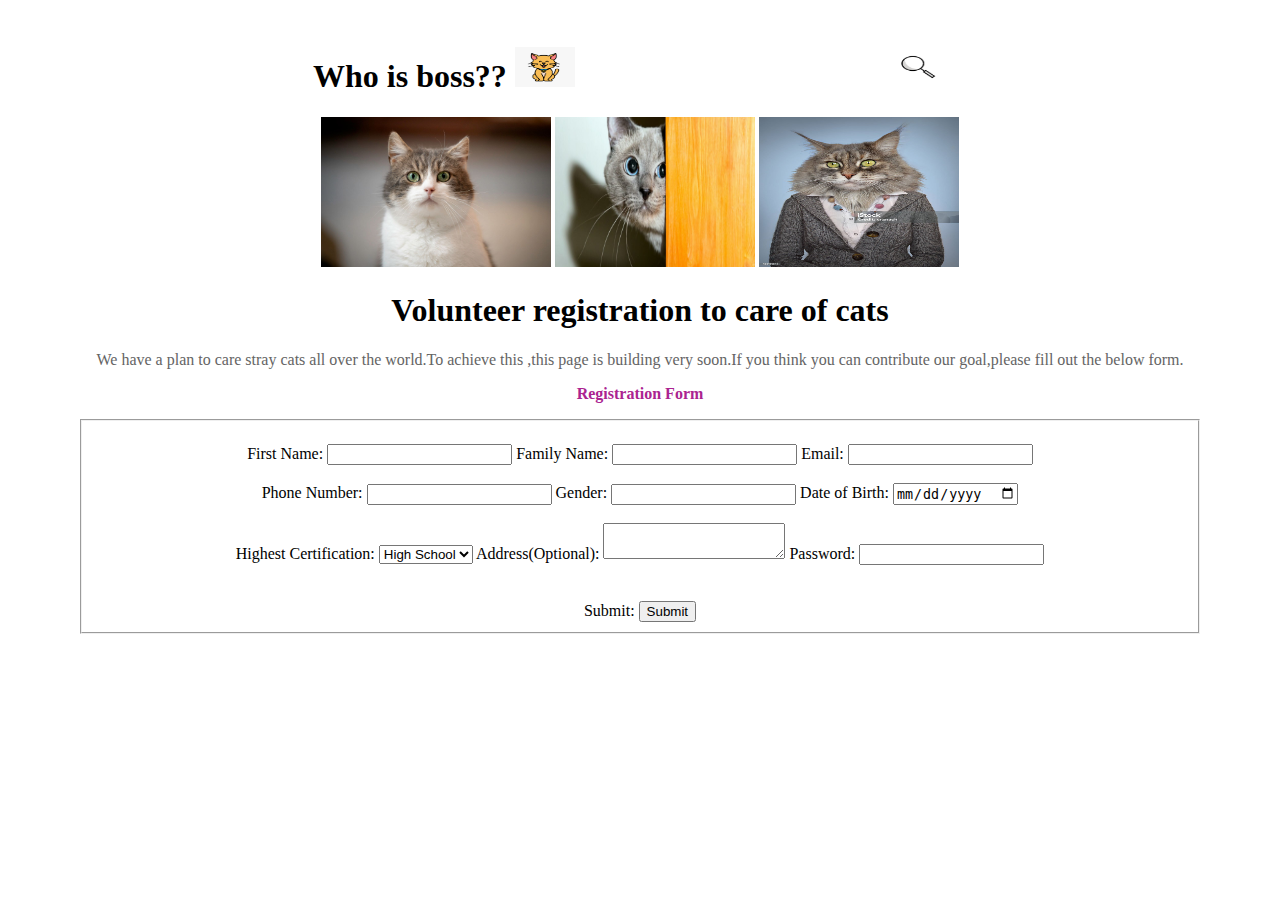
==== html_grindlagen/page2.html @ 5fca7fbf "Creating html Formulare" ====
<!DOCTYPE html>
<html lang="de">

<head>
    <title>Cats Home</title>
    <meta charset="UTF-8">
    <link rel="stylesheet" href="myCss.css">
</head>

<body>

<br>

<h1 class="cp2">Who is boss??
    <img src="cat_icon.png" alt="cat_icon" width="60" height="40">

    <a href="https://www.google.com" class="cp2" target="_blank">
        <img src="search.png" width="60" height="40">
    </a>

</h1>

<div class="cdiv">
    <img src="1.jpg" alt="Girl in a jacket" width="230" height="150">
    <img src="2.jpg" alt="Girl in a jacket" width="200" height="150">
    <img src="3.jpg" alt="Girl in a jacket" width="200" height="150">
</div>

<h1 class="next">
    Volunteer registration to care of cats
</h1>

<p id="pn">
    We have a plan to care stray cats all over the world.To achieve this
    ,this page is building very soon.If you think you can contribute our goal,please
    fill out the below form.
</p>
<p id="s">
   Registration Form
</p>

<form class="cdiv">
    <fieldset>
        <br>
        <div>
            <label for="firstname">
                First Name:
            </label>
            <input id="firstname" type="text">

            <label for="familyname">
                Family Name:
            </label>
            <input id="familyname" type="text">

            <label for="email">
                Email:
            </label>
            <input id="email" type="text">

        </div>
        <br>

        <div>
            <label for="phonenumber">
                Phone Number:
            </label>
            <input id="phonenumber" type="text">

            <label for="gender">
                Gender:
            </label>
            <input list="gender">
            <datalist id="gender">
                <option value="Male">
                <option value="Female">
                <option value="No gender">
            </datalist>
            <label for="birthdate">
                Date of Birth:
            </label>
            <input id="birthdate" type="Date">
        </div>

        <br>
        <div>
            <label for="hc">
                Highest Certification:
            </label>
            <select id="hc">
                <option value="highschool">High School</option>
                <option value="uni">University</option>
                <option value="others">others</option>
            </select>


            <label for="address">
                Address(Optional):
            </label>

            <textarea id="address" name="address">

        </textarea>
            <label for="password">
                Password:
            </label>
            <input id="password" type="password">
        </div>
        <br>
        <br>
        <label for="submit">
            Submit:
        </label>
        <input id="submit" type="submit">

        <br>
    </fieldset>
</form>
</body>
</html>
---- html_grindlagen/myCss.css ----
td::first-letter {

    font-weight: bold;
}

p:hover {
    color: blue;
}

#n2 {
    font-size: xxx-large;
}

.cp {
    text-align: justify;
    padding-right: 300px;
    padding-left: 300px;
}

.cp1 {
    text-align: justify;
    padding-right: 200px;
    padding-left: 180px;
}

.cp2 {
    padding-left: 305px;
}

.cdiv {
    text-align: center;
    padding-right: 70px;
    padding-left: 70px;
}

#n3 {
    padding-left: 20px;
}

.center {
    text-align: center;
}

.changeColor {
    color: gray;
}

.centerTable {
    width: 700px;
    font-size: large;
    margin-left: auto;
    margin-right: auto;

}

th, td {
!important;
    border-bottom: 1px solid #ddd;
    text-align: center;
}

a {
    padding-left: 110px;
}

.sizelinks {
    width: 50px;
    height: 50px;
}

h1.next {

    text-align: center;
}

/*The specific is 0-1-1 */

#pn {
    text-align: center;
    color: rgb(100, 100, 100);
}

#s {
    text-align: center;
    font-weight: bold;
    color: #AB2390;
}
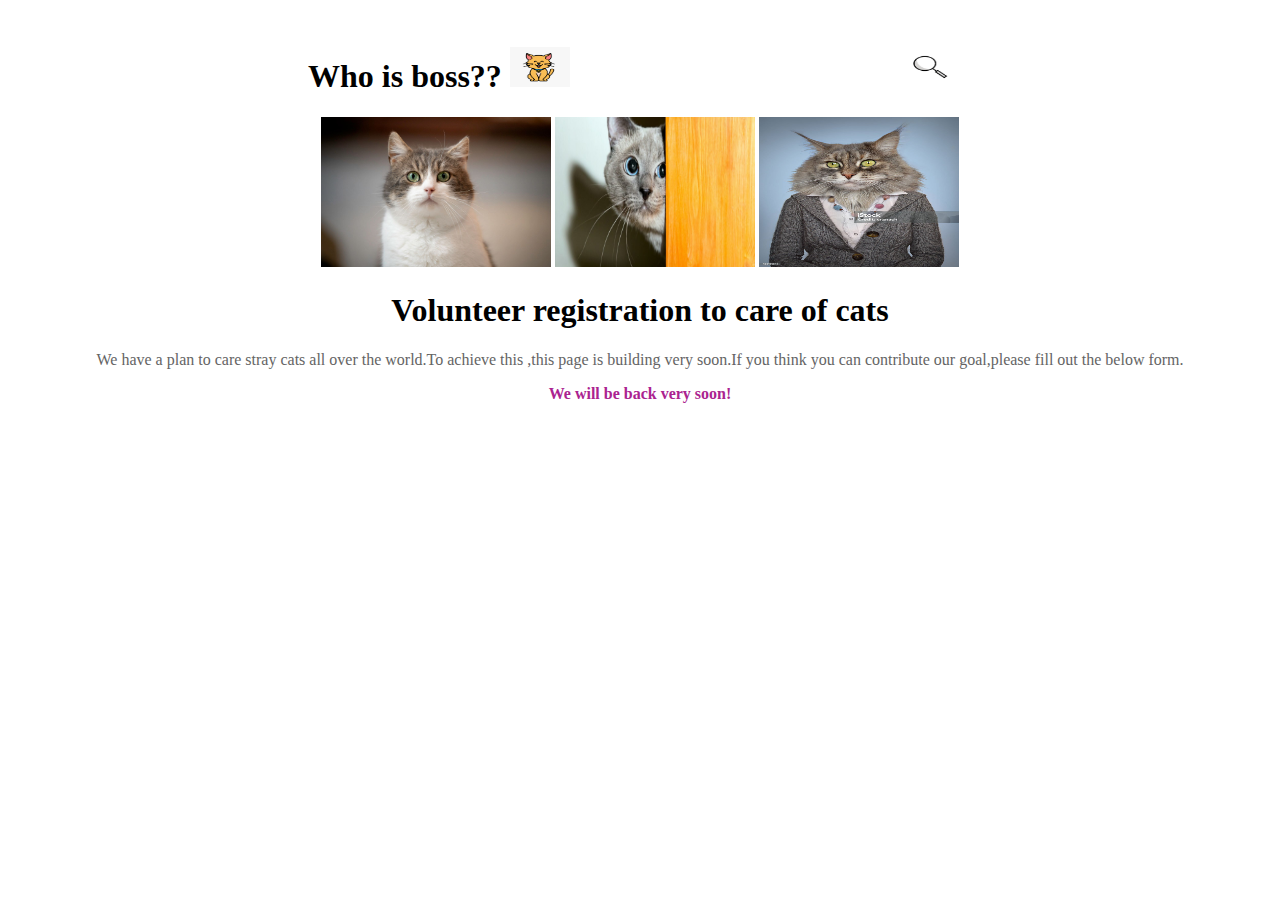
==== commit bb1d4846: "I have done Task of Box Model and also some improvement of pages" ====
--- a/html_grindlagen/page2.html
+++ b/html_grindlagen/page2.html
@@ -11,11 +11,11 @@
 
 <br>
 
-<h1 class="cp2">Who is boss??
-    <img src="cat_icon.png" alt="cat_icon" width="60" height="40">
+<h1 class="cp" >Who is boss??
+    <img  src="cat_icon.png" alt="cat_icon"  width="60" height="40">
 
-    <a href="https://www.google.com" class="cp2" target="_blank">
-        <img src="search.png" width="60" height="40">
+    <a href="https://www.google.com"  target="_blank">
+        <img  src="search.png" id="imgposition"  width="60" height="40" alt="search icon">
     </a>
 
 </h1>
@@ -36,85 +36,8 @@
     fill out the below form.
 </p>
 <p id="s">
-   Registration Form
+    We will be back very soon!
 </p>
-
-<form class="cdiv">
-    <fieldset>
-        <br>
-        <div>
-            <label for="firstname">
-                First Name:
-            </label>
-            <input id="firstname" type="text">
-
-            <label for="familyname">
-                Family Name:
-            </label>
-            <input id="familyname" type="text">
-
-            <label for="email">
-                Email:
-            </label>
-            <input id="email" type="text">
-
-        </div>
-        <br>
-
-        <div>
-            <label for="phonenumber">
-                Phone Number:
-            </label>
-            <input id="phonenumber" type="text">
-
-            <label for="gender">
-                Gender:
-            </label>
-            <input list="gender">
-            <datalist id="gender">
-                <option value="Male">
-                <option value="Female">
-                <option value="No gender">
-            </datalist>
-            <label for="birthdate">
-                Date of Birth:
-            </label>
-            <input id="birthdate" type="Date">
-        </div>
-
-        <br>
-        <div>
-            <label for="hc">
-                Highest Certification:
-            </label>
-            <select id="hc">
-                <option value="highschool">High School</option>
-                <option value="uni">University</option>
-                <option value="others">others</option>
-            </select>
-
-
-            <label for="address">
-                Address(Optional):
-            </label>
-
-            <textarea id="address" name="address">
-
-        </textarea>
-            <label for="password">
-                Password:
-            </label>
-            <input id="password" type="password">
-        </div>
-        <br>
-        <br>
-        <label for="submit">
-            Submit:
-        </label>
-        <input id="submit" type="submit">
-
-        <br>
-    </fieldset>
-</form>
 </body>
 </html>
+
--- a/html_grindlagen/myCss.css
+++ b/html_grindlagen/myCss.css
@@ -1,4 +1,8 @@
-
+#imgposition
+{
+    position: absolute;
+    left: 900px;
+}
 td::first-letter {
 
     font-weight: bold;
@@ -16,16 +20,6 @@
     text-align: justify;
     padding-right: 300px;
     padding-left: 300px;
-}
-
-.cp1 {
-    text-align: justify;
-    padding-right: 200px;
-    padding-left: 180px;
-}
-
-.cp2 {
-    padding-left: 305px;
 }
 
 .cdiv {
@@ -86,3 +80,100 @@
     font-weight: bold;
     color: #AB2390;
 }
+
+.sizesection {
+    width: 200px;
+    background: #AB2390;
+}
+
+.changeinline {
+    display: inline-block;
+}
+
+
+.changeposition {
+    position: absolute;
+    top: 380px;
+    left: 430px;
+    width: 410px;
+    height: 410px;
+    box-sizing: border-box;
+    border: 2px white solid;
+
+}
+
+.changeindex {
+    position: relative;
+    top: 100px;
+    left: 100px;
+    z-index: 2;
+}
+
+.picture1 {
+    background-image: url("11.png");
+    background-size: 196px 196px;
+    width: 200px;
+    height: 200px;
+    background-position: center;
+    background-repeat: no-repeat;
+    box-sizing: border-box;
+    padding-right: 4px;
+
+}
+
+.picture2 {
+    position: absolute;
+    background-image: url("13.png");
+    background-size: 196px 196px;
+    width: 200px;
+    height: 200px;
+    left: 200px;
+    background-position: center;
+    background-repeat: no-repeat;
+    box-sizing: border-box;
+    padding-bottom: 4px;
+
+
+}
+
+.picture3 {
+    background-image: url("12.png");
+    background-size: 196px 196px;
+    width: 200px;
+    height: 200px;
+    background-position: center;
+    background-repeat: no-repeat;
+    box-sizing: border-box;
+
+
+}
+
+.picture4 {
+    position: absolute;
+    background-image: url("15.png");
+    background-size: 196px 196px;
+    width: 200px;
+    height: 200px;
+    left: 200px;
+    background-position: center;
+    background-repeat: no-repeat;
+    box-sizing: border-box;
+    padding-left: 4px;
+
+
+}
+
+.picture5 {
+    position: absolute;
+    background-image: url("14.png");
+    background-size: 196px 196px;
+    width: 200px;
+    height: 200px;
+
+    background-position: center;
+    background-repeat: no-repeat;
+    box-sizing: border-box;
+    border: 4px white solid;
+
+
+}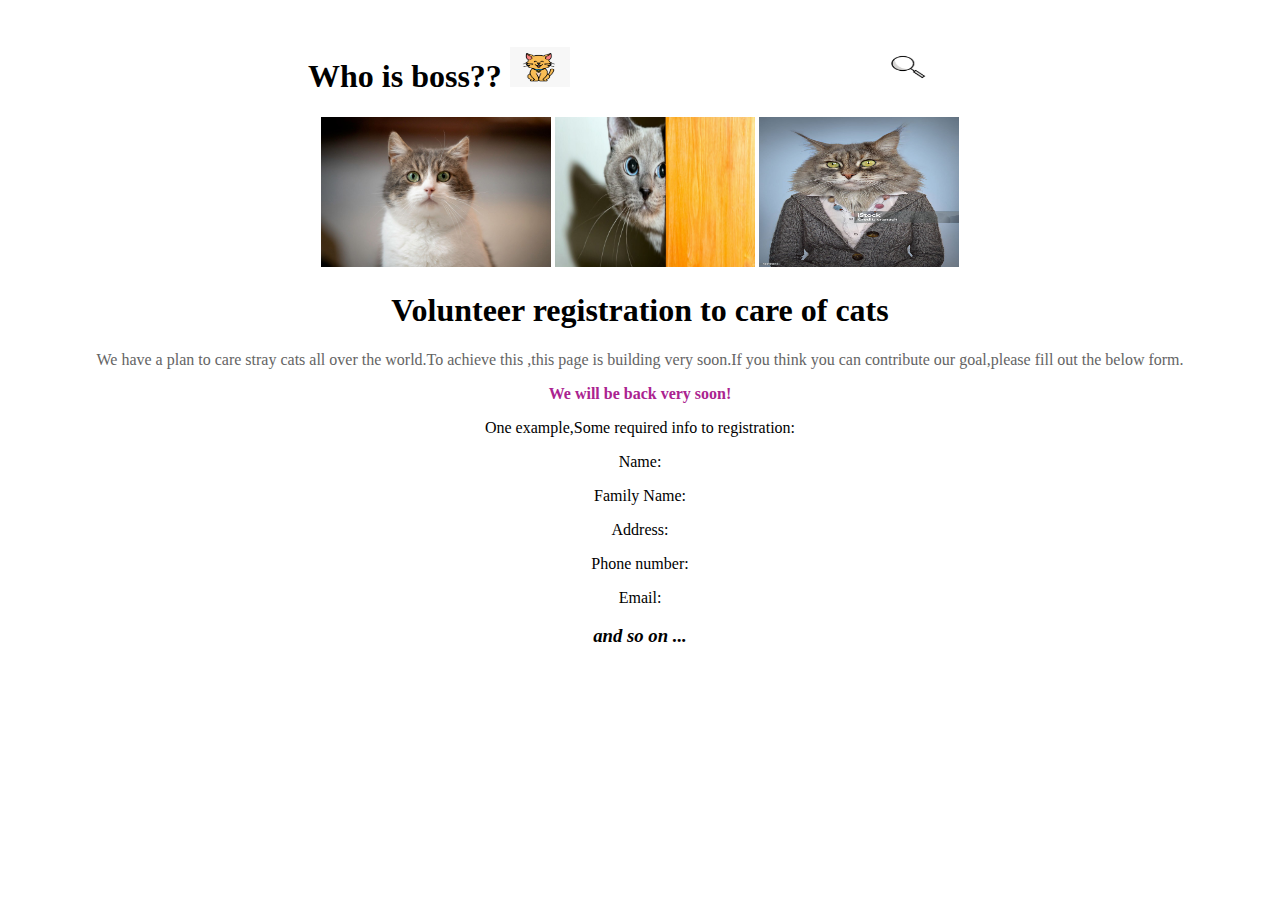
==== commit 0648314e: "Wanted changes have been done..." ====
--- a/html_grindlagen/page2.html
+++ b/html_grindlagen/page2.html
@@ -11,11 +11,11 @@
 
 <br>
 
-<h1 class="cp" >Who is boss??
-    <img  src="cat_icon.png" alt="cat_icon"  width="60" height="40">
+<h1 class="cp">Who is boss??
+    <img src="cat_icon.png" alt="cat_icon" width="60" height="40">
 
-    <a href="https://www.google.com"  target="_blank">
-        <img  src="search.png" id="imgposition"  width="60" height="40" alt="search icon">
+    <a href="https://www.google.com" class="cp2" target="_blank">
+        <img src="search.png" width="60" height="40">
     </a>
 
 </h1>
@@ -38,6 +38,33 @@
 <p id="s">
     We will be back very soon!
 </p>
+<div class="center">
+    <p>
+        One example,Some required info to registration:
+    </p>
+
+
+
+    <p>
+        Name:
+
+    </p>
+    <p>
+        Family Name:
+    </p>
+    <p>
+        Address:
+    </p>
+    <p>
+    Phone number:
+    </p>
+    <p>
+        Email:
+    </p>
+<h3>
+        and so on ...
+</h3>
+</div>
 </body>
 </html>
 
--- a/html_grindlagen/myCss.css
+++ b/html_grindlagen/myCss.css
@@ -1,46 +1,48 @@
-#imgposition
-{
-    position: absolute;
-    left: 900px;
-}
-td::first-letter {
+
+td::first-letter{
 
     font-weight: bold;
 }
 
-p:hover {
-    color: blue;
+p:hover{
+  color: blue;
 }
 
-#n2 {
+#n2{
     font-size: xxx-large;
 }
-
-.cp {
+.cp{
     text-align: justify;
     padding-right: 300px;
     padding-left: 300px;
 }
-
-.cdiv {
+.cp1{
+    text-align: justify;
+    padding-right: 200px;
+    padding-left: 180px;
+}
+.cp2{
+    padding-left: 300px;
+}
+.cdiv{
     text-align: center;
     padding-right: 70px;
     padding-left: 70px;
 }
 
-#n3 {
+#n3{
     padding-left: 20px;
 }
-
-.center {
+.center
+{
     text-align: center;
 }
+.changeColor
 
-.changeColor {
+{
     color: gray;
 }
-
-.centerTable {
+.centerTable{
     width: 700px;
     font-size: large;
     margin-left: auto;
@@ -49,131 +51,41 @@
 }
 
 th, td {
-!important;
-    border-bottom: 1px solid #ddd;
+    border-bottom: 1px solid #ddd !important;
     text-align: center;
 }
-
-a {
+a{
     padding-left: 110px;
 }
 
-.sizelinks {
+.sizelinks{
     width: 50px;
     height: 50px;
 }
 
-h1.next {
+h1.next{
 
     text-align: center;
+}/*The specific is 0-1-1 */
+
+#pn{
+    text-align: center;
+    color: rgb(100,100,100);
 }
-
-/*The specific is 0-1-1 */
-
-#pn {
-    text-align: center;
-    color: rgb(100, 100, 100);
-}
-
 #s {
     text-align: center;
     font-weight: bold;
     color: #AB2390;
 }
-
-.sizesection {
-    width: 200px;
-    background: #AB2390;
+div ~ p {
+    color: black;
+}
+p > p
+{
+color: blue;
 }
 
-.changeinline {
-    display: inline-block;
-}
-
-
-.changeposition {
-    position: absolute;
-    top: 380px;
-    left: 430px;
-    width: 410px;
-    height: 410px;
-    box-sizing: border-box;
-    border: 2px white solid;
-
-}
-
-.changeindex {
-    position: relative;
-    top: 100px;
-    left: 100px;
-    z-index: 2;
-}
-
-.picture1 {
-    background-image: url("11.png");
-    background-size: 196px 196px;
-    width: 200px;
-    height: 200px;
-    background-position: center;
-    background-repeat: no-repeat;
-    box-sizing: border-box;
-    padding-right: 4px;
-
-}
-
-.picture2 {
-    position: absolute;
-    background-image: url("13.png");
-    background-size: 196px 196px;
-    width: 200px;
-    height: 200px;
-    left: 200px;
-    background-position: center;
-    background-repeat: no-repeat;
-    box-sizing: border-box;
-    padding-bottom: 4px;
-
-
-}
-
-.picture3 {
-    background-image: url("12.png");
-    background-size: 196px 196px;
-    width: 200px;
-    height: 200px;
-    background-position: center;
-    background-repeat: no-repeat;
-    box-sizing: border-box;
-
-
-}
-
-.picture4 {
-    position: absolute;
-    background-image: url("15.png");
-    background-size: 196px 196px;
-    width: 200px;
-    height: 200px;
-    left: 200px;
-    background-position: center;
-    background-repeat: no-repeat;
-    box-sizing: border-box;
-    padding-left: 4px;
-
-
-}
-
-.picture5 {
-    position: absolute;
-    background-image: url("14.png");
-    background-size: 196px 196px;
-    width: 200px;
-    height: 200px;
-
-    background-position: center;
-    background-repeat: no-repeat;
-    box-sizing: border-box;
-    border: 4px white solid;
-
-
+p + h3
+{
+    font-style: italic;
 }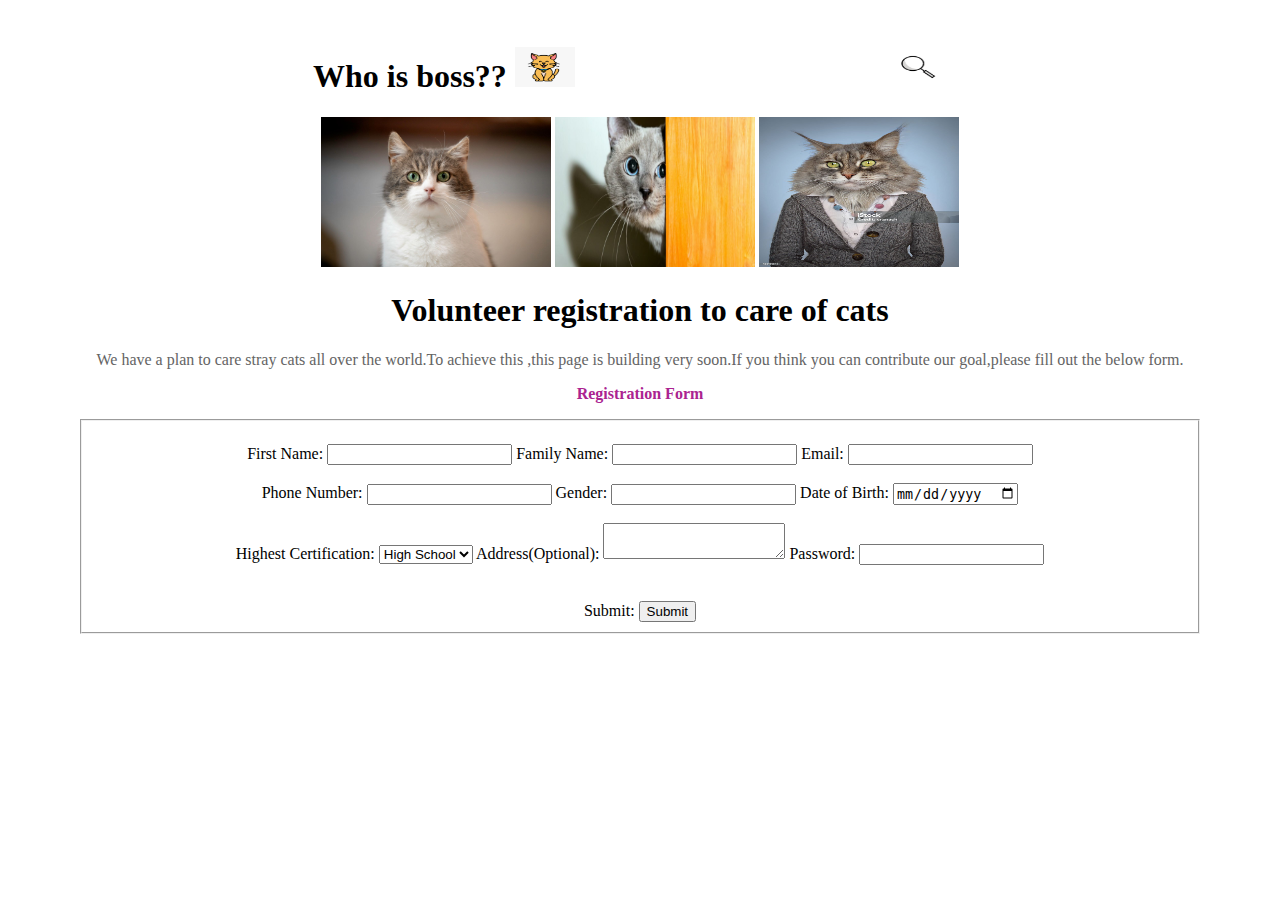
==== commit f6135f46: "Merge pull request #3 from zanasobhani/html_formulare" ====
--- a/html_grindlagen/page2.html
+++ b/html_grindlagen/page2.html
@@ -11,7 +11,7 @@
 
 <br>
 
-<h1 class="cp">Who is boss??
+<h1 class="cp2">Who is boss??
     <img src="cat_icon.png" alt="cat_icon" width="60" height="40">
 
     <a href="https://www.google.com" class="cp2" target="_blank">
@@ -36,35 +36,85 @@
     fill out the below form.
 </p>
 <p id="s">
-    We will be back very soon!
+   Registration Form
 </p>
-<div class="center">
-    <p>
-        One example,Some required info to registration:
-    </p>
+
+<form class="cdiv">
+    <fieldset>
+        <br>
+        <div>
+            <label for="firstname">
+                First Name:
+            </label>
+            <input id="firstname" type="text">
+
+            <label for="familyname">
+                Family Name:
+            </label>
+            <input id="familyname" type="text">
+
+            <label for="email">
+                Email:
+            </label>
+            <input id="email" type="text">
+
+        </div>
+        <br>
+
+        <div>
+            <label for="phonenumber">
+                Phone Number:
+            </label>
+            <input id="phonenumber" type="text">
+
+            <label for="gender">
+                Gender:
+            </label>
+            <input list="gender">
+            <datalist id="gender">
+                <option value="Male">
+                <option value="Female">
+                <option value="No gender">
+            </datalist>
+            <label for="birthdate">
+                Date of Birth:
+            </label>
+            <input id="birthdate" type="Date">
+        </div>
+
+        <br>
+        <div>
+            <label for="hc">
+                Highest Certification:
+            </label>
+            <select id="hc">
+                <option value="highschool">High School</option>
+                <option value="uni">University</option>
+                <option value="others">others</option>
+            </select>
 
 
+            <label for="address">
+                Address(Optional):
+            </label>
 
-    <p>
-        Name:
+            <textarea id="address" name="address">
 
-    </p>
-    <p>
-        Family Name:
-    </p>
-    <p>
-        Address:
-    </p>
-    <p>
-    Phone number:
-    </p>
-    <p>
-        Email:
-    </p>
-<h3>
-        and so on ...
-</h3>
-</div>
+        </textarea>
+            <label for="password">
+                Password:
+            </label>
+            <input id="password" type="password">
+        </div>
+        <br>
+        <br>
+        <label for="submit">
+            Submit:
+        </label>
+        <input id="submit" type="submit">
+
+        <br>
+    </fieldset>
+</form>
 </body>
 </html>
-
--- a/html_grindlagen/myCss.css
+++ b/html_grindlagen/myCss.css
@@ -1,48 +1,52 @@
 
-td::first-letter{
+td::first-letter {
 
     font-weight: bold;
 }
 
-p:hover{
-  color: blue;
+p:hover {
+    color: blue;
 }
 
-#n2{
+#n2 {
     font-size: xxx-large;
 }
-.cp{
+
+.cp {
     text-align: justify;
     padding-right: 300px;
     padding-left: 300px;
 }
-.cp1{
+
+.cp1 {
     text-align: justify;
     padding-right: 200px;
     padding-left: 180px;
 }
-.cp2{
-    padding-left: 300px;
+
+.cp2 {
+    padding-left: 305px;
 }
-.cdiv{
+
+.cdiv {
     text-align: center;
     padding-right: 70px;
     padding-left: 70px;
 }
 
-#n3{
+#n3 {
     padding-left: 20px;
 }
-.center
-{
+
+.center {
     text-align: center;
 }
-.changeColor
 
-{
+.changeColor {
     color: gray;
 }
-.centerTable{
+
+.centerTable {
     width: 700px;
     font-size: large;
     margin-left: auto;
@@ -51,41 +55,34 @@
 }
 
 th, td {
-    border-bottom: 1px solid #ddd !important;
+!important;
+    border-bottom: 1px solid #ddd;
     text-align: center;
 }
-a{
+
+a {
     padding-left: 110px;
 }
 
-.sizelinks{
+.sizelinks {
     width: 50px;
     height: 50px;
 }
 
-h1.next{
+h1.next {
 
     text-align: center;
-}/*The specific is 0-1-1 */
+}
 
-#pn{
+/*The specific is 0-1-1 */
+
+#pn {
     text-align: center;
-    color: rgb(100,100,100);
+    color: rgb(100, 100, 100);
 }
+
 #s {
     text-align: center;
     font-weight: bold;
     color: #AB2390;
 }
-div ~ p {
-    color: black;
-}
-p > p
-{
-color: blue;
-}
-
-p + h3
-{
-    font-style: italic;
-}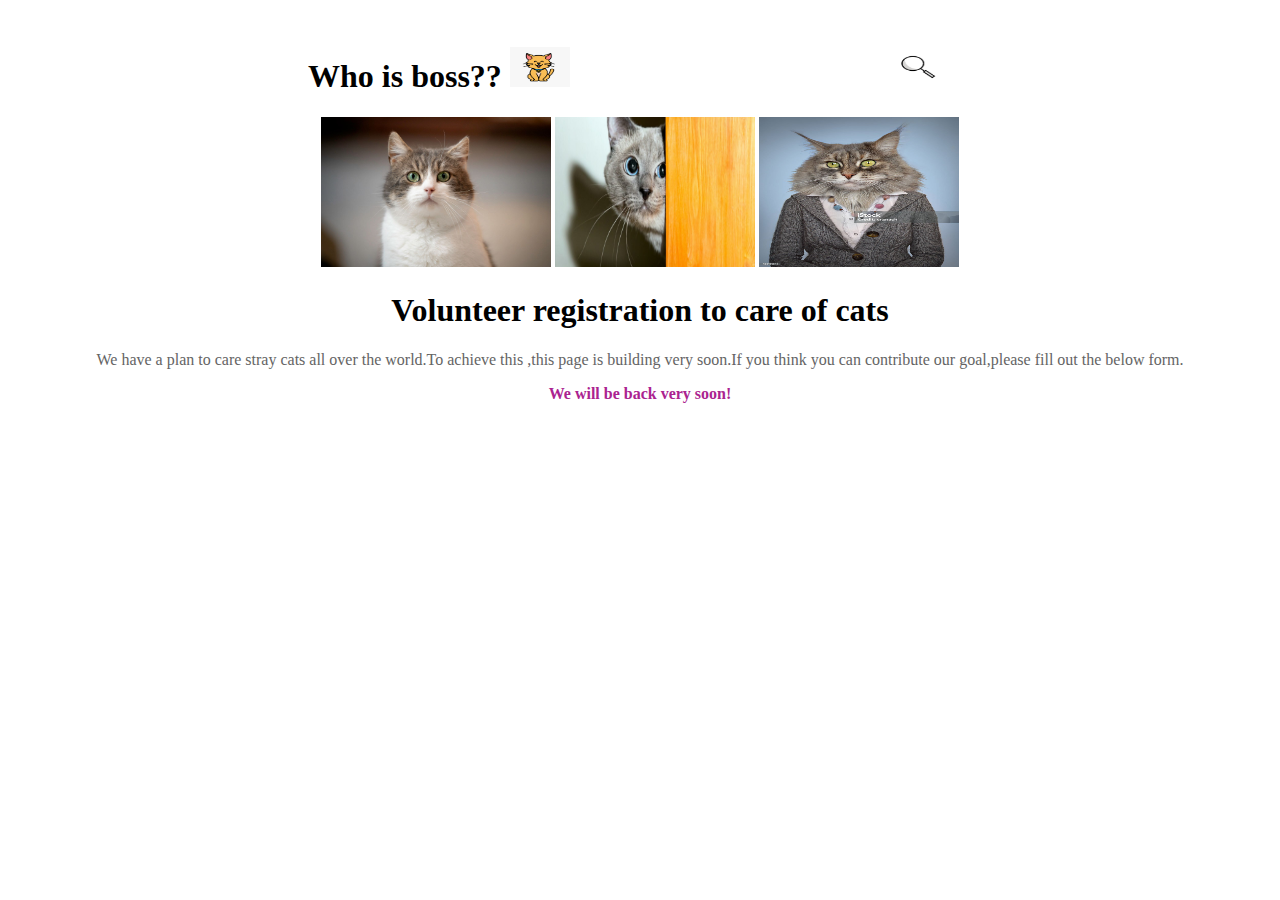
==== commit 60703605: "Merge branch 'master' into Css_grundlagen" ====
--- a/html_grindlagen/page2.html
+++ b/html_grindlagen/page2.html
@@ -11,11 +11,11 @@
 
 <br>
 
-<h1 class="cp2">Who is boss??
-    <img src="cat_icon.png" alt="cat_icon" width="60" height="40">
-
-    <a href="https://www.google.com" class="cp2" target="_blank">
-        <img src="search.png" width="60" height="40">
+<h1 class="cp" >Who is boss??
+    <img  src="cat_icon.png" alt="cat_icon" width="60" height="40">
+    &emsp;  &emsp; &emsp;  &emsp;  &emsp;
+    <a href="https://www.google.com"  target="_blank">
+        <img  src="search.png"   width="60" height="40">
     </a>
 
 </h1>
@@ -36,85 +36,8 @@
     fill out the below form.
 </p>
 <p id="s">
-   Registration Form
+    We will be back very soon!
 </p>
-
-<form class="cdiv">
-    <fieldset>
-        <br>
-        <div>
-            <label for="firstname">
-                First Name:
-            </label>
-            <input id="firstname" type="text">
-
-            <label for="familyname">
-                Family Name:
-            </label>
-            <input id="familyname" type="text">
-
-            <label for="email">
-                Email:
-            </label>
-            <input id="email" type="text">
-
-        </div>
-        <br>
-
-        <div>
-            <label for="phonenumber">
-                Phone Number:
-            </label>
-            <input id="phonenumber" type="text">
-
-            <label for="gender">
-                Gender:
-            </label>
-            <input list="gender">
-            <datalist id="gender">
-                <option value="Male">
-                <option value="Female">
-                <option value="No gender">
-            </datalist>
-            <label for="birthdate">
-                Date of Birth:
-            </label>
-            <input id="birthdate" type="Date">
-        </div>
-
-        <br>
-        <div>
-            <label for="hc">
-                Highest Certification:
-            </label>
-            <select id="hc">
-                <option value="highschool">High School</option>
-                <option value="uni">University</option>
-                <option value="others">others</option>
-            </select>
-
-
-            <label for="address">
-                Address(Optional):
-            </label>
-
-            <textarea id="address" name="address">
-
-        </textarea>
-            <label for="password">
-                Password:
-            </label>
-            <input id="password" type="password">
-        </div>
-        <br>
-        <br>
-        <label for="submit">
-            Submit:
-        </label>
-        <input id="submit" type="submit">
-
-        <br>
-    </fieldset>
-</form>
 </body>
 </html>
+
--- a/html_grindlagen/myCss.css
+++ b/html_grindlagen/myCss.css
@@ -1,52 +1,40 @@
 
-td::first-letter {
+td::first-letter{
 
     font-weight: bold;
 }
 
-p:hover {
-    color: blue;
+p:hover{
+  color: blue;
 }
 
-#n2 {
+#n2{
     font-size: xxx-large;
 }
-
-.cp {
+.cp{
     text-align: justify;
     padding-right: 300px;
     padding-left: 300px;
 }
-
-.cp1 {
-    text-align: justify;
-    padding-right: 200px;
-    padding-left: 180px;
-}
-
-.cp2 {
-    padding-left: 305px;
-}
-
-.cdiv {
+.cdiv{
     text-align: center;
     padding-right: 70px;
     padding-left: 70px;
 }
 
-#n3 {
+#n3{
     padding-left: 20px;
 }
-
-.center {
+.center
+{
     text-align: center;
 }
+.changeColor
 
-.changeColor {
+{
     color: gray;
 }
-
-.centerTable {
+.centerTable{
     width: 700px;
     font-size: large;
     margin-left: auto;
@@ -54,33 +42,28 @@
 
 }
 
-th, td {
-!important;
+th, td { !important;
     border-bottom: 1px solid #ddd;
     text-align: center;
 }
-
-a {
+a{
     padding-left: 110px;
 }
 
-.sizelinks {
+.sizelinks{
     width: 50px;
     height: 50px;
 }
 
-h1.next {
+h1.next{
 
     text-align: center;
+}/*The specific is 0-1-1 */
+
+#pn{
+    text-align: center;
+    color: rgb(100,100,100);
 }
-
-/*The specific is 0-1-1 */
-
-#pn {
-    text-align: center;
-    color: rgb(100, 100, 100);
-}
-
 #s {
     text-align: center;
     font-weight: bold;
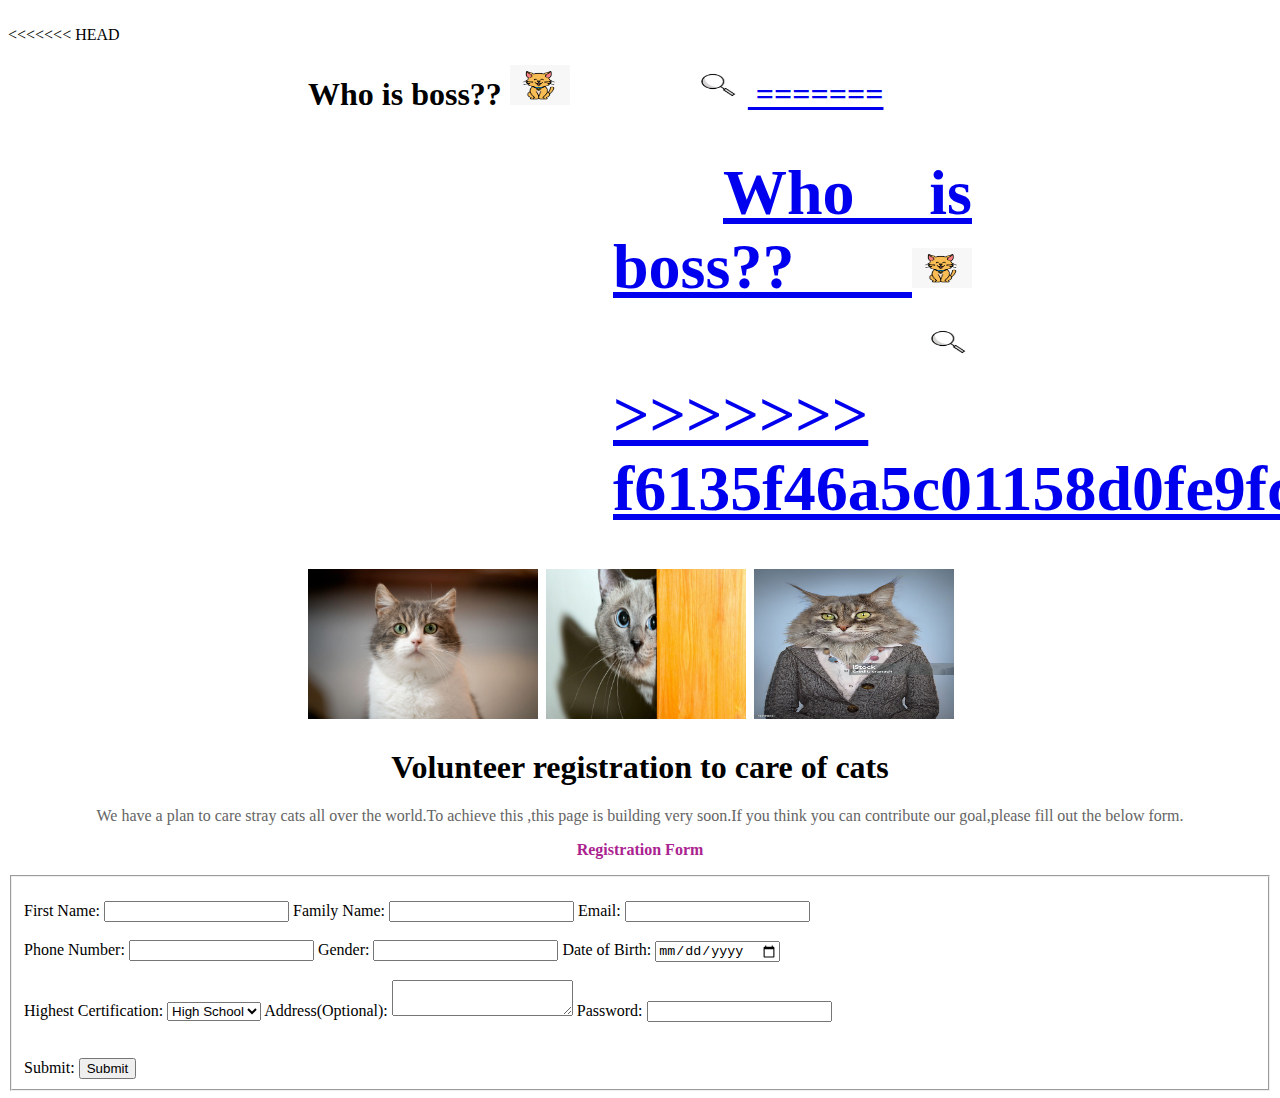
==== commit 2440f2fc: "To solve conflict" ====
--- a/html_grindlagen/page2.html
+++ b/html_grindlagen/page2.html
@@ -11,11 +11,19 @@
 
 <br>
 
+<<<<<<< HEAD
 <h1 class="cp" >Who is boss??
-    <img  src="cat_icon.png" alt="cat_icon" width="60" height="40">
-    &emsp;  &emsp; &emsp;  &emsp;  &emsp;
+    <img  src="cat_icon.png" alt="cat_icon"  width="60" height="40">
+
     <a href="https://www.google.com"  target="_blank">
-        <img  src="search.png"   width="60" height="40">
+        <img  src="search.png" id="imgposition"  width="60" height="40" alt="search icon">
+=======
+<h1 class="cp2">Who is boss??
+    <img src="cat_icon.png" alt="cat_icon" width="60" height="40">
+
+    <a href="https://www.google.com" class="cp2" target="_blank">
+        <img src="search.png" width="60" height="40">
+>>>>>>> f6135f46a5c01158d0fe9fc0d523f3fdace6b045
     </a>
 
 </h1>
@@ -36,8 +44,85 @@
     fill out the below form.
 </p>
 <p id="s">
-    We will be back very soon!
+   Registration Form
 </p>
+
+<form class="cdiv">
+    <fieldset>
+        <br>
+        <div>
+            <label for="firstname">
+                First Name:
+            </label>
+            <input id="firstname" type="text">
+
+            <label for="familyname">
+                Family Name:
+            </label>
+            <input id="familyname" type="text">
+
+            <label for="email">
+                Email:
+            </label>
+            <input id="email" type="text">
+
+        </div>
+        <br>
+
+        <div>
+            <label for="phonenumber">
+                Phone Number:
+            </label>
+            <input id="phonenumber" type="text">
+
+            <label for="gender">
+                Gender:
+            </label>
+            <input list="gender">
+            <datalist id="gender">
+                <option value="Male">
+                <option value="Female">
+                <option value="No gender">
+            </datalist>
+            <label for="birthdate">
+                Date of Birth:
+            </label>
+            <input id="birthdate" type="Date">
+        </div>
+
+        <br>
+        <div>
+            <label for="hc">
+                Highest Certification:
+            </label>
+            <select id="hc">
+                <option value="highschool">High School</option>
+                <option value="uni">University</option>
+                <option value="others">others</option>
+            </select>
+
+
+            <label for="address">
+                Address(Optional):
+            </label>
+
+            <textarea id="address" name="address">
+
+        </textarea>
+            <label for="password">
+                Password:
+            </label>
+            <input id="password" type="password">
+        </div>
+        <br>
+        <br>
+        <label for="submit">
+            Submit:
+        </label>
+        <input id="submit" type="submit">
+
+        <br>
+    </fieldset>
+</form>
 </body>
 </html>
-
--- a/html_grindlagen/myCss.css
+++ b/html_grindlagen/myCss.css
@@ -1,40 +1,63 @@
+<<<<<<< HEAD
+#imgposition
+{
+    position: absolute;
+    left: 900px;
+}
+=======
 
-td::first-letter{
+>>>>>>> f6135f46a5c01158d0fe9fc0d523f3fdace6b045
+td::first-letter {
 
     font-weight: bold;
 }
 
-p:hover{
-  color: blue;
+p:hover {
+    color: blue;
 }
 
-#n2{
+#n2 {
     font-size: xxx-large;
 }
-.cp{
+
+.cp {
     text-align: justify;
     padding-right: 300px;
     padding-left: 300px;
 }
-.cdiv{
+
+<<<<<<< HEAD
+=======
+.cp1 {
+    text-align: justify;
+    padding-right: 200px;
+    padding-left: 180px;
+}
+
+.cp2 {
+    padding-left: 305px;
+}
+
+>>>>>>> f6135f46a5c01158d0fe9fc0d523f3fdace6b045
+.cdiv {
     text-align: center;
     padding-right: 70px;
     padding-left: 70px;
 }
 
-#n3{
+#n3 {
     padding-left: 20px;
 }
-.center
-{
+
+.center {
     text-align: center;
 }
-.changeColor
 
-{
+.changeColor {
     color: gray;
 }
-.centerTable{
+
+.centerTable {
     width: 700px;
     font-size: large;
     margin-left: auto;
@@ -42,30 +65,132 @@
 
 }
 
-th, td { !important;
+th, td {
+!important;
     border-bottom: 1px solid #ddd;
     text-align: center;
 }
-a{
+
+a {
     padding-left: 110px;
 }
 
-.sizelinks{
+.sizelinks {
     width: 50px;
     height: 50px;
 }
 
-h1.next{
+h1.next {
 
     text-align: center;
-}/*The specific is 0-1-1 */
+}
 
-#pn{
+/*The specific is 0-1-1 */
+
+#pn {
     text-align: center;
-    color: rgb(100,100,100);
+    color: rgb(100, 100, 100);
 }
+
 #s {
     text-align: center;
     font-weight: bold;
     color: #AB2390;
 }
+
+.sizesection {
+    width: 200px;
+    background: #AB2390;
+}
+
+.changeinline {
+    display: inline-block;
+}
+
+
+.changeposition {
+    position: absolute;
+    top: 380px;
+    left: 430px;
+    width: 410px;
+    height: 410px;
+    box-sizing: border-box;
+    border: 2px white solid;
+
+}
+
+.changeindex {
+    position: relative;
+    top: 100px;
+    left: 100px;
+    z-index: 2;
+}
+
+.picture1 {
+    background-image: url("11.png");
+    background-size: 196px 196px;
+    width: 200px;
+    height: 200px;
+    background-position: center;
+    background-repeat: no-repeat;
+    box-sizing: border-box;
+    padding-right: 4px;
+
+}
+
+.picture2 {
+    position: absolute;
+    background-image: url("13.png");
+    background-size: 196px 196px;
+    width: 200px;
+    height: 200px;
+    left: 200px;
+    background-position: center;
+    background-repeat: no-repeat;
+    box-sizing: border-box;
+    padding-bottom: 4px;
+
+
+}
+
+.picture3 {
+    background-image: url("12.png");
+    background-size: 196px 196px;
+    width: 200px;
+    height: 200px;
+    background-position: center;
+    background-repeat: no-repeat;
+    box-sizing: border-box;
+
+
+}
+
+.picture4 {
+    position: absolute;
+    background-image: url("15.png");
+    background-size: 196px 196px;
+    width: 200px;
+    height: 200px;
+    left: 200px;
+    background-position: center;
+    background-repeat: no-repeat;
+    box-sizing: border-box;
+    padding-left: 4px;
+
+
+}
+
+.picture5 {
+    position: absolute;
+    background-image: url("14.png");
+    background-size: 196px 196px;
+    width: 200px;
+    height: 200px;
+
+    background-position: center;
+    background-repeat: no-repeat;
+    box-sizing: border-box;
+    border: 4px white solid;
+
+
+}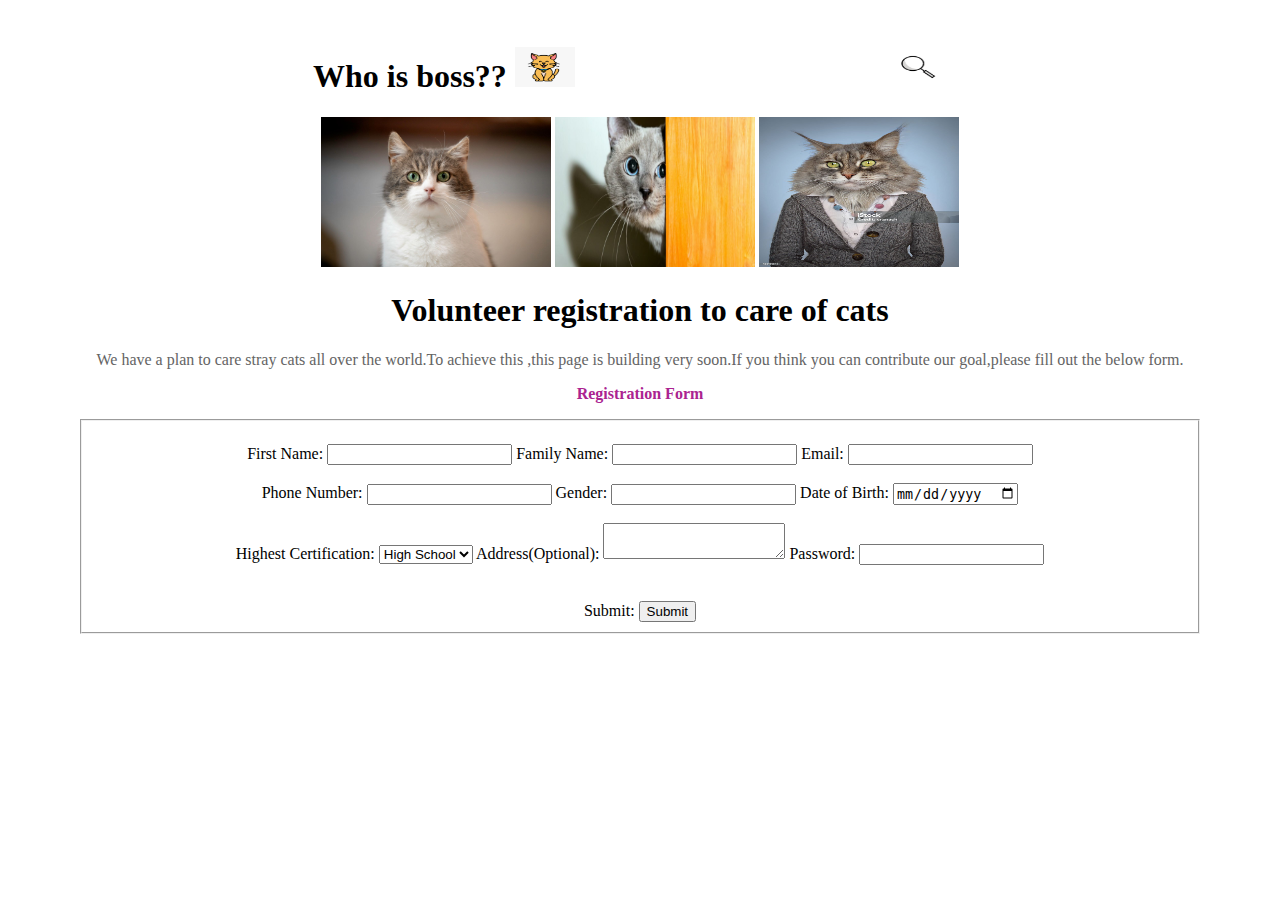
==== commit 6f805bd9: "Merge remote-tracking branch 'origin/main' into Css_grundlagen" ====
--- a/html_grindlagen/page2.html
+++ b/html_grindlagen/page2.html
@@ -11,19 +11,11 @@
 
 <br>
 
-<<<<<<< HEAD
-<h1 class="cp" >Who is boss??
-    <img  src="cat_icon.png" alt="cat_icon"  width="60" height="40">
-
-    <a href="https://www.google.com"  target="_blank">
-        <img  src="search.png" id="imgposition"  width="60" height="40" alt="search icon">
-=======
 <h1 class="cp2">Who is boss??
     <img src="cat_icon.png" alt="cat_icon" width="60" height="40">
 
     <a href="https://www.google.com" class="cp2" target="_blank">
         <img src="search.png" width="60" height="40">
->>>>>>> f6135f46a5c01158d0fe9fc0d523f3fdace6b045
     </a>
 
 </h1>
--- a/html_grindlagen/myCss.css
+++ b/html_grindlagen/myCss.css
@@ -1,12 +1,4 @@
-<<<<<<< HEAD
-#imgposition
-{
-    position: absolute;
-    left: 900px;
-}
-=======
 
->>>>>>> f6135f46a5c01158d0fe9fc0d523f3fdace6b045
 td::first-letter {
 
     font-weight: bold;
@@ -26,8 +18,6 @@
     padding-left: 300px;
 }
 
-<<<<<<< HEAD
-=======
 .cp1 {
     text-align: justify;
     padding-right: 200px;
@@ -38,7 +28,6 @@
     padding-left: 305px;
 }
 
->>>>>>> f6135f46a5c01158d0fe9fc0d523f3fdace6b045
 .cdiv {
     text-align: center;
     padding-right: 70px;
@@ -97,100 +86,3 @@
     font-weight: bold;
     color: #AB2390;
 }
-
-.sizesection {
-    width: 200px;
-    background: #AB2390;
-}
-
-.changeinline {
-    display: inline-block;
-}
-
-
-.changeposition {
-    position: absolute;
-    top: 380px;
-    left: 430px;
-    width: 410px;
-    height: 410px;
-    box-sizing: border-box;
-    border: 2px white solid;
-
-}
-
-.changeindex {
-    position: relative;
-    top: 100px;
-    left: 100px;
-    z-index: 2;
-}
-
-.picture1 {
-    background-image: url("11.png");
-    background-size: 196px 196px;
-    width: 200px;
-    height: 200px;
-    background-position: center;
-    background-repeat: no-repeat;
-    box-sizing: border-box;
-    padding-right: 4px;
-
-}
-
-.picture2 {
-    position: absolute;
-    background-image: url("13.png");
-    background-size: 196px 196px;
-    width: 200px;
-    height: 200px;
-    left: 200px;
-    background-position: center;
-    background-repeat: no-repeat;
-    box-sizing: border-box;
-    padding-bottom: 4px;
-
-
-}
-
-.picture3 {
-    background-image: url("12.png");
-    background-size: 196px 196px;
-    width: 200px;
-    height: 200px;
-    background-position: center;
-    background-repeat: no-repeat;
-    box-sizing: border-box;
-
-
-}
-
-.picture4 {
-    position: absolute;
-    background-image: url("15.png");
-    background-size: 196px 196px;
-    width: 200px;
-    height: 200px;
-    left: 200px;
-    background-position: center;
-    background-repeat: no-repeat;
-    box-sizing: border-box;
-    padding-left: 4px;
-
-
-}
-
-.picture5 {
-    position: absolute;
-    background-image: url("14.png");
-    background-size: 196px 196px;
-    width: 200px;
-    height: 200px;
-
-    background-position: center;
-    background-repeat: no-repeat;
-    box-sizing: border-box;
-    border: 4px white solid;
-
-
-}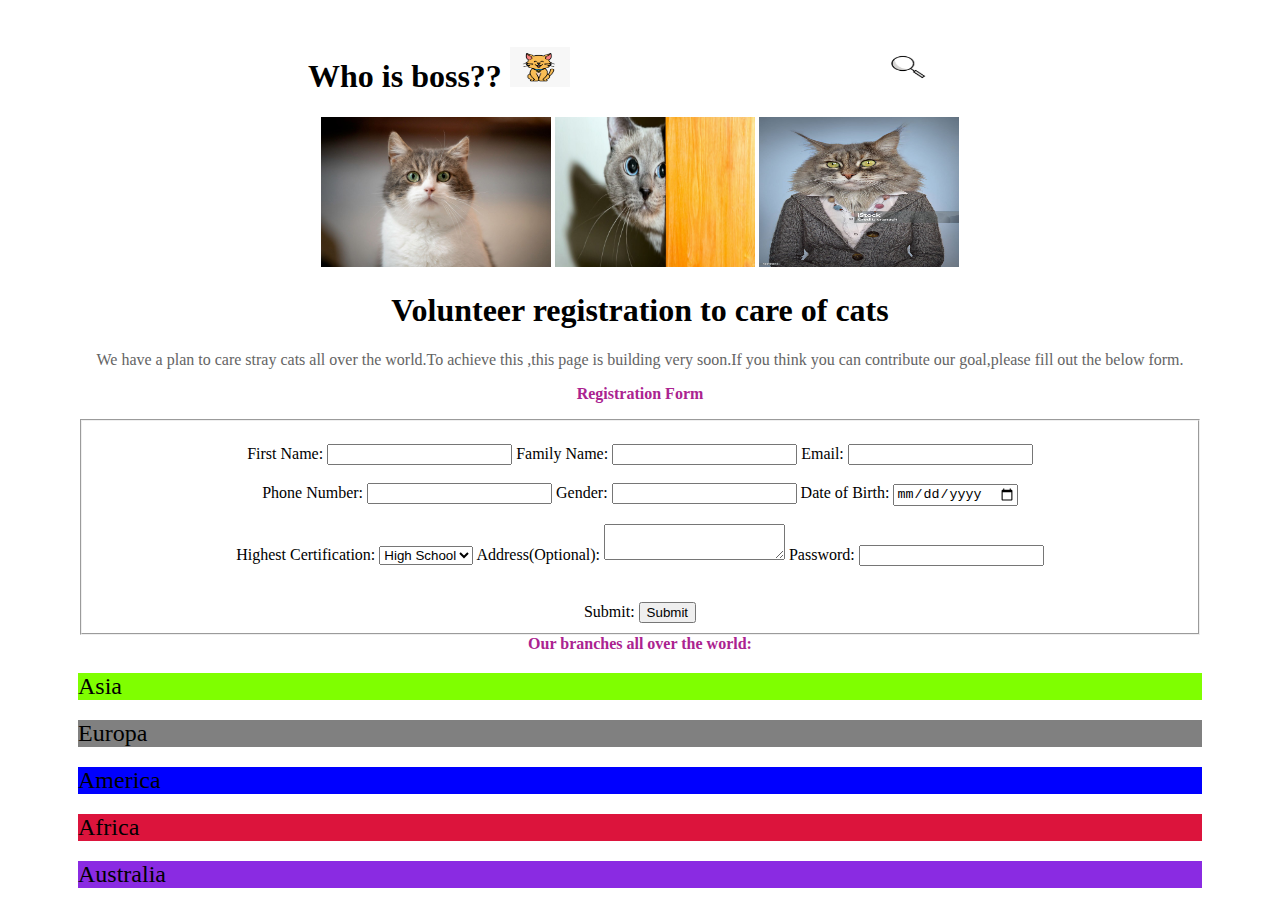
==== commit 852aebae: "Created flex box and responsiveness" ====
--- a/html_grindlagen/page2.html
+++ b/html_grindlagen/page2.html
@@ -36,7 +36,7 @@
     fill out the below form.
 </p>
 <p id="s">
-   Registration Form
+    Registration Form
 </p>
 
 <form class="cdiv">
@@ -116,5 +116,29 @@
         <br>
     </fieldset>
 </form>
+<div id="s1">
+    Our branches all over the world:
+</div>
+
+<div class="cdiv1">
+   <div class="classflex">
+        <div class="asia">
+            Asia
+        </div >
+        <div class="europa">
+            Europa
+        </div>
+        <div class="america">
+            America
+        </div>
+        <div class="africa">
+            Africa
+        </div>
+        <div class="australia">
+            Australia
+        </div>
+
+   </div>
+</div>
 </body>
 </html>
--- a/html_grindlagen/myCss.css
+++ b/html_grindlagen/myCss.css
@@ -25,13 +25,35 @@
 }
 
 .cp2 {
-    padding-left: 305px;
+    padding-left: 300px;
+}
+
+.cp3 {
+    padding-left: 320px;
+}
+
+.imgsize {
+    width: 60px;
+    height: 40px;
 }
 
 .cdiv {
     text-align: center;
     padding-right: 70px;
     padding-left: 70px;
+}
+.cdiv1 {
+
+    padding-right: 70px;
+    padding-left: 70px;
+    margin-bottom: 20px;
+}
+.titleSize {
+    font-size: xx-large;
+}
+
+.textfont {
+    font-size: large;
 }
 
 #n3 {
@@ -60,9 +82,9 @@
     text-align: center;
 }
 
-a {
+/*a {
     padding-left: 110px;
-}
+} */
 
 .sizelinks {
     width: 50px;
@@ -86,3 +108,293 @@
     font-weight: bold;
     color: #AB2390;
 }
+
+#s1 {
+    text-align: center;
+    font-weight: bold;
+    color: #AB2390;
+    margin-bottom: 20px;
+}
+
+.img {
+    width: 220px;
+    height: 200px;
+
+}
+
+
+.classflex {
+
+    display: flex;
+    flex-wrap: wrap;
+    flex-direction: column;
+    gap: 20px;
+    align-items: stretch;
+
+}
+.asia{
+    background: chartreuse;
+    font-size: x-large;
+}
+.europa{
+    background: gray;
+    font-size: x-large;
+}
+.america{
+    background: blue;
+    font-size: x-large;
+}
+.africa{
+    background: crimson;
+    font-size: x-large;
+}
+.australia{
+    background: blueviolet;
+    font-size: x-large;
+}
+
+/*.f{
+    align-items: ;
+    display: flex;
+    flex-direction: row;
+    flex-wrap: wrap;
+    justify-content: stretch;
+    align-content: stretch;
+    gap: 90px;
+    order: 1;
+    flex-grow: 5;
+    flex-shrink: 5;
+    flex-basis: auto;
+    align-self: center;
+}*/
+
+
+@media (max-width: 992px) {
+    .cp2 {
+        padding-left: 150px;
+    }
+
+    .imgsize {
+        width: 45px;
+        height: 30px;
+    }
+
+    .cp3 {
+        padding-left: 60px;
+    }
+
+    td::first-letter {
+
+        font-weight: bold;
+    }
+
+    .titleSize {
+        font-size: large;
+    }
+
+    p:hover {
+        color: blue;
+    }
+
+    #n2 {
+        font-size: large;
+    }
+
+    .cp {
+        text-align: justify;
+        padding-right: 150px;
+        padding-left: 150px;
+    }
+
+    .cp1 {
+        text-align: justify;
+        padding-right: 150px;
+        padding-left: 150px;
+    }
+
+
+    .cdiv {
+        text-align: center;
+        padding-right: 35px;
+        padding-left: 35px;
+    }
+
+    #n3 {
+        padding-left: 12px;
+    }
+
+    .center {
+        text-align: center;
+    }
+
+    .changeColor {
+        color: gray;
+    }
+
+    .centerTable {
+        width: 150px;
+        font-size: large;
+        margin-left: auto;
+        margin-right: auto;
+
+    }
+
+    th, td {
+    !important;
+        border-bottom: 1px solid #ddd;
+        text-align: center;
+    }
+
+    a {
+        padding-left: 50px;
+    }
+
+    .sizelinks {
+        width: 18px;
+        height: 18px;
+    }
+
+    h1.next {
+
+        text-align: center;
+    }
+
+    /*The specific is 0-1-1 */
+    #pn {
+        text-align: center;
+        color: rgb(100, 100, 100);
+    }
+
+    #s {
+        text-align: center;
+        font-weight: bold;
+        color: #AB2390;
+    }
+
+
+    .img {
+        width: 100px;
+        height: 90px;
+
+    }
+
+    .textfont {
+        font-size: small;
+    }
+
+
+}
+
+@media (max-width: 600px) {
+    .cp2 {
+        padding-left: 100px;
+    }
+
+    .imgsize {
+        width: 30px;
+        height: 20px;
+    }
+
+    .cp3 {
+        padding-left: 20px;
+    }
+
+    td::first-letter {
+
+        font-weight: bold;
+    }
+
+    p:hover {
+        color: blue;
+    }
+
+    #n2 {
+        font-size: large;
+    }
+
+    .cp {
+        text-align: justify;
+        padding-right: 100px;
+        padding-left: 100px;
+    }
+
+    .cp1 {
+        text-align: justify;
+        padding-right: 100px;
+        padding-left: 100px;
+    }
+
+
+    .cdiv {
+        text-align: center;
+        padding-right: 20px;
+        padding-left: 20px;
+    }
+
+    #n3 {
+        padding-left: 8px;
+    }
+
+    .center {
+        text-align: center;
+    }
+
+    .changeColor {
+        color: gray;
+    }
+
+    .centerTable {
+        width: 200px;
+        font-size: large;
+        margin-left: auto;
+        margin-right: auto;
+
+    }
+
+    th, td {
+    !important;
+        border-bottom: 1px solid #ddd;
+        text-align: center;
+    }
+
+    a {
+        padding-left: 40px;
+    }
+
+    .sizelinks {
+        width: 12px;
+        height: 12px;
+    }
+
+    h1.next {
+
+        text-align: center;
+    }
+
+    /*The specific is 0-1-1 */
+    #pn {
+        text-align: center;
+        color: rgb(100, 100, 100);
+    }
+
+    #s {
+        text-align: center;
+        font-weight: bold;
+        color: #AB2390;
+    }
+
+
+    .img {
+        width: 80px;
+        height: 75px;
+
+    }
+
+    .titleSize {
+        font-size: large;
+    }
+
+    .textfont {
+        font-size: x-small;
+    }
+}